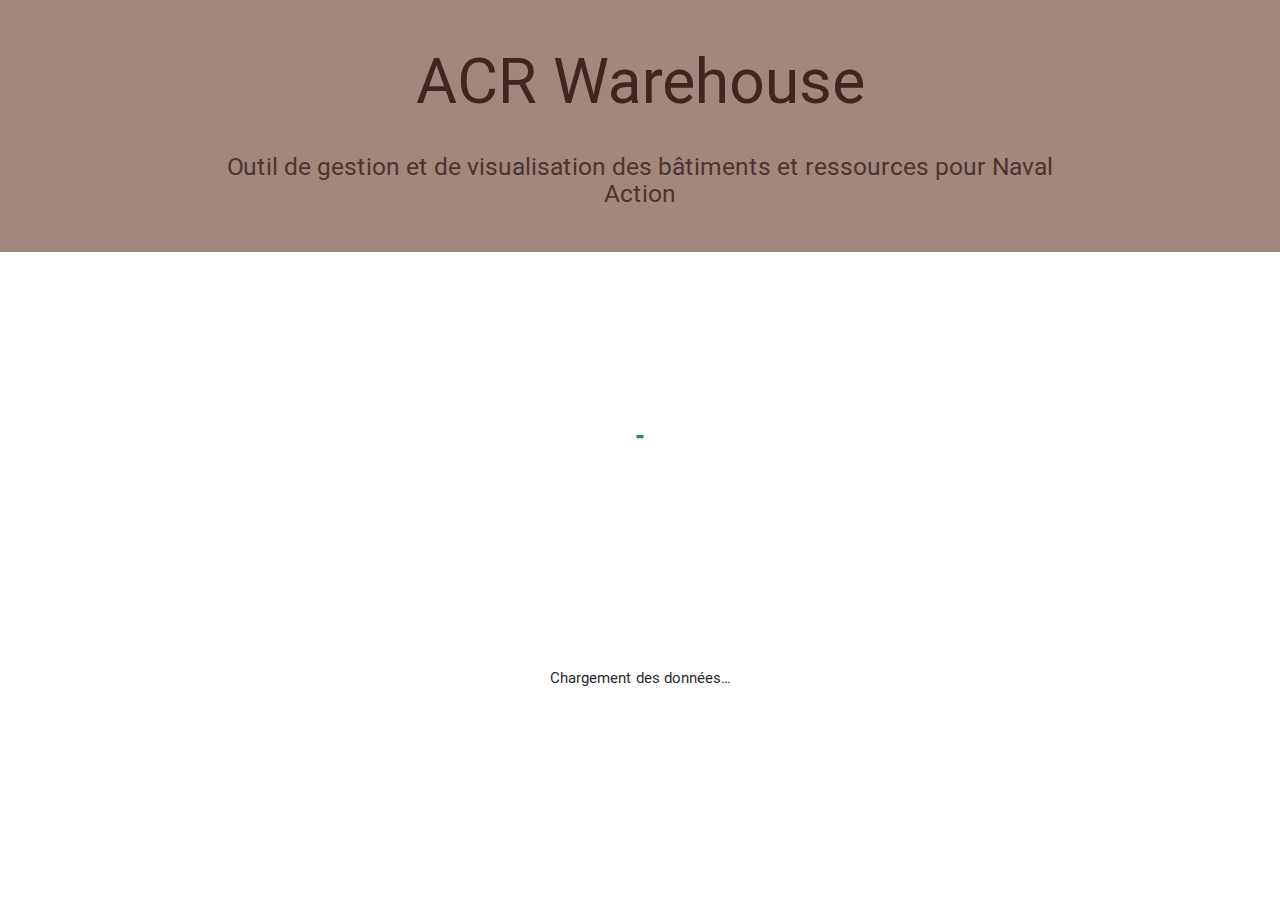
==== index.html @ 1d264e37 "first commit" ====
<!DOCTYPE html>
<html lang="fr">
<head>
    <meta http-equiv="Content-Type" content="text/html; charset=UTF-8"/>
    <meta name="viewport" content="width=device-width, initial-scale=1, maximum-scale=1.0"/>
    <title>ACR Warehouse</title>

    <!-- CSS  -->
    <link href="https://fonts.googleapis.com/icon?family=Material+Icons" rel="stylesheet">
    <link rel="stylesheet" href="css/materialize.min.css">
    <link rel="stylesheet" href="css/style.css">
    <!--<link href="css/style.css" type="text/css" rel="stylesheet" media="screen,projection"/>-->
</head>
<body>
<div id="banner" class="section brown lighten-2">
    <div class="container">
        <h1 class="header center brown-text text-darken-4">ACR Warehouse</h1>
        <div class="row center">
            <h5 class="header col m12 brown-text text-darken-3">Outil de gestion et de visualisation des bâtiments et ressources pour Naval Action</h5>
        </div>
    </div>
</div>
<div class="section">
    <div class="container" id="loading-screen">
        <div class="valign-wrapper" id="loading-spinner">
            <div class="preloader-wrapper big active valign center-align">
                <div class="spinner-layer spinner-blue">
                    <div class="circle-clipper left">
                        <div class="circle"></div>
                    </div>
                    <div class="gap-patch">
                        <div class="circle"></div>
                    </div>
                    <div class="circle-clipper right">
                        <div class="circle"></div>
                    </div>
                </div>

                <div class="spinner-layer spinner-red">
                    <div class="circle-clipper left">
                        <div class="circle"></div>
                    </div>
                    <div class="gap-patch">
                        <div class="circle"></div>
                    </div>
                    <div class="circle-clipper right">
                        <div class="circle"></div>
                    </div>
                </div>

                <div class="spinner-layer spinner-yellow">
                    <div class="circle-clipper left">
                        <div class="circle"></div>
                    </div>
                    <div class="gap-patch">
                        <div class="circle"></div>
                    </div>
                    <div class="circle-clipper right">
                        <div class="circle"></div>
                    </div>
                </div>

                <div class="spinner-layer spinner-green">
                    <div class="circle-clipper left">
                        <div class="circle"></div>
                    </div>
                    <div class="gap-patch">
                        <div class="circle"></div>
                    </div>
                    <div class="circle-clipper right">
                        <div class="circle"></div>
                    </div>
                </div>
            </div>
        </div>
        <div class="row">
            <div id="loading-text" class="col s12 center-align">Chargement des données...</div>
        </div>
    </div>
    <div class="container hide" id="data-screen">
        <div class="row">
            <div class="col m12">
                <ul class="tabs">
                    <li class="tab col s3 hoverable"><a class="active brown-text text-darken-3" href="#stats">Statistiques</a></li>
                    <li class="tab col s3 hoverable"><a class="brown-text text-darken-3" href="#add-ressources">Ajouter / Modifier ses bâtiments</a></li>
                </ul>
            </div>
            <div id="stats" class="col s12"><div class="card brown lighten-4">
                <div class="card-content brown-text text-darken-3">
                    <span class="card-title">Card Title</span>
                    <p>I am a very simple card. I am good at containing small bits of information.
                        I am convenient because I require little markup to use effectively.</p>
                </div>
            </div>
            </div>
            <form id="add-ressources" class="col s12"><div class="col s12">
                <div class="row">
                    <div class="input-field col s12">
                        <input required placeholder="Pseudo" id="pseudo" type="text" class="validate">
                        <label for="pseudo">Pseudo</label>
                    </div>
                </div>
                <div class="row">
                    <div class="input-field col s12">
                        <select multiple id="select-buildings">
                            <option value="" disabled selected>Choisissez vos batiments</option>
                        </select>
                        <label>Bâtiments</label>
                    </div>
                </div>
                <div class="row hide" id="buildings-lvl">

                </div>
                <button class="btn waves-effect waves-light hide" type="submit" name="action">Envoyer
                    <i class="material-icons right">send</i>
                </button>
            </div>
            </form>
        </div>
    </div>
</div>

<!--  Scripts-->
<script src="https://code.jquery.com/jquery-2.2.3.min.js" integrity="sha256-a23g1Nt4dtEYOj7bR+vTu7+T8VP13humZFBJNIYoEJo=" crossorigin="anonymous"></script>
<script src="js/materialize.min.js" crossorigin="anonymous"></script>
<script src="js/resource.js" crossorigin="anonymous"></script>

</body>
</html>
---- css/style.css ----
#loading-spinner {
    min-height: 400px;
}
#loading-spinner .center-align {
    margin-left: auto;
    margin-right: auto;
}
#data-screen .tabs .indicator {
    background-color: #3e2723;
}
---- css/style.css ----
#loading-spinner {
    min-height: 400px;
}
#loading-spinner .center-align {
    margin-left: auto;
    margin-right: auto;
}
#data-screen .tabs .indicator {
    background-color: #3e2723;
}
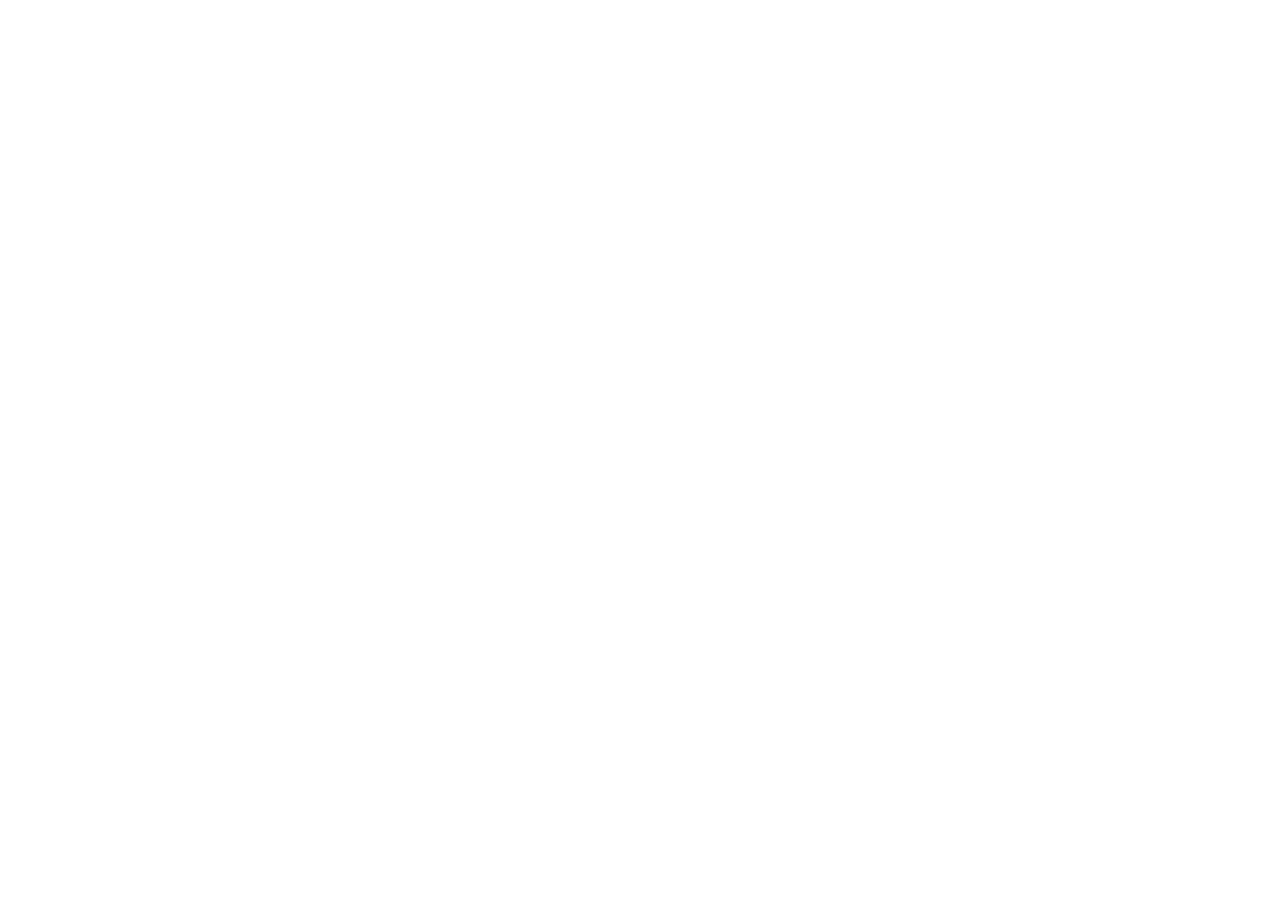
==== commit 01d77a21: "tae" ====
--- a/index.html
+++ b/index.html
@@ -1,129 +1,13 @@
-<!DOCTYPE html>
-<html lang="fr">
+<html>
 <head>
-    <meta http-equiv="Content-Type" content="text/html; charset=UTF-8"/>
-    <meta name="viewport" content="width=device-width, initial-scale=1, maximum-scale=1.0"/>
-    <title>ACR Warehouse</title>
-
-    <!-- CSS  -->
-    <link href="https://fonts.googleapis.com/icon?family=Material+Icons" rel="stylesheet">
-    <link rel="stylesheet" href="css/materialize.min.css">
-    <link rel="stylesheet" href="css/style.css">
-    <!--<link href="css/style.css" type="text/css" rel="stylesheet" media="screen,projection"/>-->
+    <link rel="stylesheet" type="text/css" href="css/style.css">
+    <script src="https://code.jquery.com/jquery-2.2.3.min.js" integrity="sha256-a23g1Nt4dtEYOj7bR+vTu7+T8VP13humZFBJNIYoEJo=" crossorigin="anonymous"></script>
+    <!--<script src="http://cdnjs.cloudflare.com/ajax/libs/fabric.js/1.5.0/fabric.min.js"></script>-->
+    <script src="https://code.createjs.com/easeljs-0.8.2.min.js"></script>
+    <script src="js/jquery.mousewheel.min.js"></script>
+    <script src="js/map.js"></script>
 </head>
-<body>
-<div id="banner" class="section brown lighten-2">
-    <div class="container">
-        <h1 class="header center brown-text text-darken-4">ACR Warehouse</h1>
-        <div class="row center">
-            <h5 class="header col m12 brown-text text-darken-3">Outil de gestion et de visualisation des bâtiments et ressources pour Naval Action</h5>
-        </div>
-    </div>
-</div>
-<div class="section">
-    <div class="container" id="loading-screen">
-        <div class="valign-wrapper" id="loading-spinner">
-            <div class="preloader-wrapper big active valign center-align">
-                <div class="spinner-layer spinner-blue">
-                    <div class="circle-clipper left">
-                        <div class="circle"></div>
-                    </div>
-                    <div class="gap-patch">
-                        <div class="circle"></div>
-                    </div>
-                    <div class="circle-clipper right">
-                        <div class="circle"></div>
-                    </div>
-                </div>
-
-                <div class="spinner-layer spinner-red">
-                    <div class="circle-clipper left">
-                        <div class="circle"></div>
-                    </div>
-                    <div class="gap-patch">
-                        <div class="circle"></div>
-                    </div>
-                    <div class="circle-clipper right">
-                        <div class="circle"></div>
-                    </div>
-                </div>
-
-                <div class="spinner-layer spinner-yellow">
-                    <div class="circle-clipper left">
-                        <div class="circle"></div>
-                    </div>
-                    <div class="gap-patch">
-                        <div class="circle"></div>
-                    </div>
-                    <div class="circle-clipper right">
-                        <div class="circle"></div>
-                    </div>
-                </div>
-
-                <div class="spinner-layer spinner-green">
-                    <div class="circle-clipper left">
-                        <div class="circle"></div>
-                    </div>
-                    <div class="gap-patch">
-                        <div class="circle"></div>
-                    </div>
-                    <div class="circle-clipper right">
-                        <div class="circle"></div>
-                    </div>
-                </div>
-            </div>
-        </div>
-        <div class="row">
-            <div id="loading-text" class="col s12 center-align">Chargement des données...</div>
-        </div>
-    </div>
-    <div class="container hide" id="data-screen">
-        <div class="row">
-            <div class="col m12">
-                <ul class="tabs">
-                    <li class="tab col s3 hoverable"><a class="active brown-text text-darken-3" href="#stats">Statistiques</a></li>
-                    <li class="tab col s3 hoverable"><a class="brown-text text-darken-3" href="#add-ressources">Ajouter / Modifier ses bâtiments</a></li>
-                </ul>
-            </div>
-            <div id="stats" class="col s12"><div class="card brown lighten-4">
-                <div class="card-content brown-text text-darken-3">
-                    <span class="card-title">Card Title</span>
-                    <p>I am a very simple card. I am good at containing small bits of information.
-                        I am convenient because I require little markup to use effectively.</p>
-                </div>
-            </div>
-            </div>
-            <form id="add-ressources" class="col s12"><div class="col s12">
-                <div class="row">
-                    <div class="input-field col s12">
-                        <input required placeholder="Pseudo" id="pseudo" type="text" class="validate">
-                        <label for="pseudo">Pseudo</label>
-                    </div>
-                </div>
-                <div class="row">
-                    <div class="input-field col s12">
-                        <select multiple id="select-buildings">
-                            <option value="" disabled selected>Choisissez vos batiments</option>
-                        </select>
-                        <label>Bâtiments</label>
-                    </div>
-                </div>
-                <div class="row hide" id="buildings-lvl">
-
-                </div>
-                <button class="btn waves-effect waves-light hide" type="submit" name="action">Envoyer
-                    <i class="material-icons right">send</i>
-                </button>
-            </div>
-            </form>
-        </div>
-    </div>
-</div>
-
-<!--  Scripts-->
-<script src="https://code.jquery.com/jquery-2.2.3.min.js" integrity="sha256-a23g1Nt4dtEYOj7bR+vTu7+T8VP13humZFBJNIYoEJo=" crossorigin="anonymous"></script>
-<script src="js/materialize.min.js" crossorigin="anonymous"></script>
-<script src="js/resource.js" crossorigin="anonymous"></script>
-
+<body onload="initMap()">
+<canvas id="canvas"></canvas>
 </body>
 </html>--- a/css/style.css
+++ b/css/style.css
@@ -1,3 +1,9 @@
+* { margin:0; padding:0; } /* to remove the top and left whitespace */
+
+html, body { width:100%; height:100%; } /* just to be sure these are full screen*/
+
+canvas { display:block; }
+
 #loading-spinner {
     min-height: 400px;
 }
